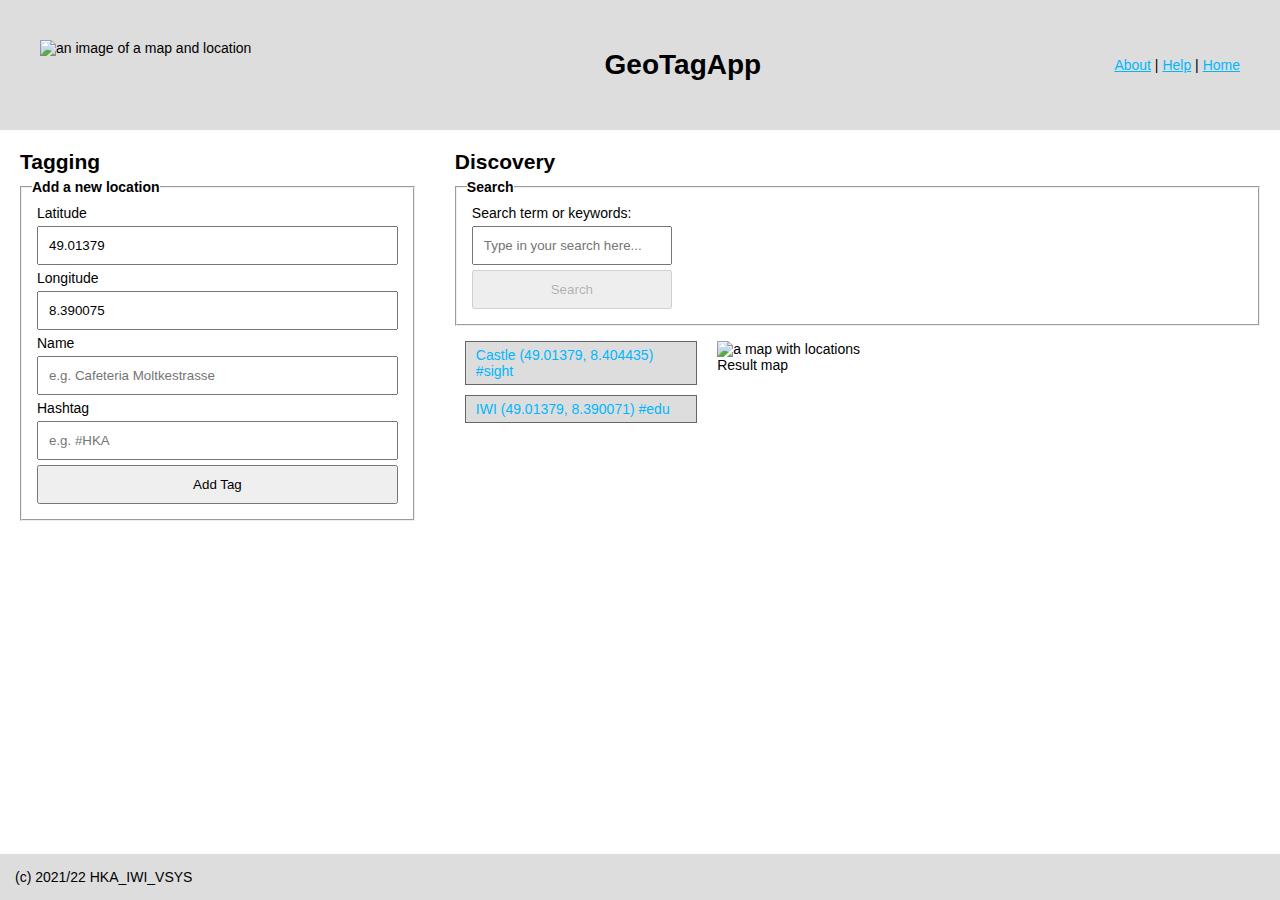
==== Aufgabe2/gta_v2/public/index.html @ 1da2edf0 "setup for A2" ====
<!DOCTYPE html>

<!-- File origin: VS1LAB A1a -->

<html lang="en">

<head>
    <meta charset="UTF-8">
    <meta name="viewport" content="width=device-width, initial-scale=1.0">
    <title>GeoTagApp</title>
    <link rel="stylesheet" href="./stylesheets/style.css" />
    <meta name="viewport" content="width=device-width, initial-scale=1.0">
</head>

<body>
    <header class="header">
        <img src="./images/location.png" class="header__image" alt="an image of a map and location">
        <h1 class="header__title">GeoTagApp</h1>
        <nav class="header__navigation">
            <a href="#">About</a> | <a href="#">Help</a> | <a href="/">Home</a>
        </nav>
    </header>

    <main class="main">
        <section class="main__tagging tagging col-4">
            <h2>Tagging</h2>

            <!-- ############### VS1Lab 1a Form 1 Start -->
            <form id="tag-form" action="/tagging" method="post">

                <!-- ... your code here ... -->
                <fieldset>
                    <legend>Add a new location</legend>
                    <label for="latitude">Latitude</label>
                    <input id="latitude" type="number" value="49.01379" readonly/>
                    <label for="longitude">Longitude</label>
                    <input id="longitude" type="number" value="8.390075" readonly/>
                    <label for="name">Name</label>
                    <input id="name" maxlength="10" placeholder="e.g. Cafeteria Moltkestrasse" required/>
                    <label for="hashtag">Hashtag</label>
                    <input id="hashtag" maxlength="11" placeholder="e.g. #HKA" pattern="#[a-zA-Z0-9]+"/>
                    <input type="submit" id="addButton" value="Add Tag"/>
                </fieldset>

            </form>
            <!-- ############### VS1Lab 1a Form 1 End -->

        </section>

        <section class="main__discovery discovery col-8">
            <h2 class="discovery__title">Discovery</h2>

            <!-- ############### VS1Lab 1a Form 2 Start -->
            <form class="discovery__search" id="discoveryFilterForm" action="/discovery" method="post">

                <!-- ... your code here ... -->
                <fieldset>
                    <legend>Search</legend>
                    <label for="searchterm">Search term or keywords:</label>
                    <input id="searchterm" placeholder="Type in your search here..."/>
                    <input type="hidden" id="searchLatitude"/>
                    <input type="hidden" id="searchLongitude"/>
                    <input type="submit" id="searchButton" value="Search" disabled>
                </fieldset>
            </form>
            <!-- ############### VS1Lab 1a Form 2 End -->

            <div class="discovery__wrapper">
                <div class="discovery__taglist col-4">
                    <ul class="discovery__results" id="discoveryResults">
                        <li>Castle (49.01379, 8.404435) #sight</li>
                        <li>IWI (49.01379, 8.390071) #edu</li>
                    </ul>
                </div>

                <div class="discovery__map col-8">
                    <img src="./images/mapview.jpg" alt="a map with locations" id="mapView" />
                    <span>Result map</span>
                </div>
            </div>
        </section>

    </main>

    <footer class="footer">
        <span>(c) 2021/22 HKA_IWI_VSYS</span>
    </footer>
    
    <!-- Load JavaScripts
    ================================================== -->
    <!-- Placed at the end of the document so the pages load faster -->
    <script src="./javascripts/geotagging.js"></script>
</body>

</html>
---- Aufgabe2/gta_v2/public/stylesheets/style.css ----
/*
  File origin: VS1LAB A1b  

  CSS style is BEM. Classes used for CSS, IDs for JavaScript querying (future use).
  CSS variables used for clarity and themability (e.g. through SSR). 
  Inherited box sizing used for ease of including 3rd party content-box components.
*/

/* Global styling */

html {
  box-sizing: border-box;
}

* {
  margin: 0;
  padding: 0;

  /* This approach prevents issues with 3rd party content-box components */
  box-sizing: inherit;
}


/* Variables (example: see declaration for "a" below) */

:root {
  --link-color: #00B7FF;
  --background-color: #efefef;
  --border-color: #cdcdcd;
  --gray-color: #666;
}


/* HTML element styles */

body {
  font: 14px "Lucida Grande", Helvetica, Arial, sans-serif;
  display: flex;
  flex-direction: column;
  min-height: 100vh;
}

a {
  color: var(--link-color);
}

/* ### TODO ### Styles for other HTML elements */

/* ... your code here ... */
input{
  margin: 5px;
  padding: 10px;
  display: block;
}

label{
  margin: 5px;
}

legend {
  font-weight: bold;
}

fieldset {
  padding: 10px;
  margin: 5px 0px;
}



/* Grid styles (no changes required) */

.row {
  width: 100%;
  display: flex;
  justify-content: space-between;
  flex: 1;
}

.col-1 {
  width: calc(8.33% - 1rem);
}

.col-2 {
  width: calc(16.66% - 1rem);
}

.col-3 {
  width: calc(25% - 1rem);
}

.col-4 {
  width: calc(33.33% - 1rem);
}

.col-5 {
  width: calc(41.66% - 1rem);
}

.col-6 {
  width: calc(50% - 1rem);
}

.col-7 {
  width: calc(58.33% - 1rem);
}

.col-8 {
  width: calc(66.66% - 1rem);
}

.col-9 {
  width: calc(75% - 1rem);
}

.col-10 {
  width: calc(83.33% - 1rem);
}

.col-11 {
  width: calc(91.66% - 1rem);
}

.col-12 {
  width: calc(100% - 1rem);
}


/* ### TODO ### Styles for Header Component */

/* ... your code here ... */
.row {
  padding: 10px;
  align-items: center;
}
.header{
  background-color: #dddddd;
  padding: 40px;
  display: flex;
  flex-direction: row;
  justify-content: space-between;
  align-items: center;
}
.header__image {
  height: 50px;
  float: left;
}

.header__title {
  text-align: center;
}

.header__navigation {
  float: right;
}

/* ### TODO ### Styles for Main Component */

/* ... your code here ... */
.main {
  display: flex;
  flex-direction: row;
  justify-content: center;
}

/* ### TODO ### Styles for Tagging component */

/* ... your code here ... */
.tagging {
  display: flex;
  margin: 20px;
  flex-direction: column;
}

.tagging input {
  width: calc(100% - 10px);
}


/* ### TODO ### Styles for Discovery component */

/* ... your code here ... */
.discovery {
  display: flex;
  margin: 20px;
  flex-direction: column;
}

.discovery__search input {
  width: 200px;
}

.discovery__wrapper {
  display: flex;
  flex-direction: row;
}

.discovery__results li {
  color: #00B7FF;
  margin: 10px;
  padding: 5px 10px;
  border: 1px solid #666666;
  background-color: #dddddd;
  list-style: none;
}

.discovery__map {
  display: flex;
  margin: 10px 10px 25px 10px;
  flex-direction: column;
}



/* ### TODO ### Styles for Footer Component */

/* ... your code here ... */
.footer {
  padding: 15px;
  background-color: #dddddd;
  position: fixed;
  bottom: 0px;
  width: 100%;
}

/* ### TODO ### Media Queries */

/* ... your code here ... */
@media screen and (max-width: 1000px) {

  [class *= "col-"] {
    width: calc(100% - 2rem);
  }
  .main {
    flex-direction: column;
  }
  .header {
    flex-direction: column;
  }
  .discovery__wrapper {
    flex-direction: column;
  }
  .discovery__search input {
    width: calc(100% - 10px);
  }
  .discovery__map {
    width: calc(100%);
    margin: 0px 0px 0px 0px;
  }

  .discovery__taglist {
    width: calc(100%);
    padding: 5px 0px;
    margin: 0px;
  }

  .discovery__results li{
    margin: 10px 0px 10px 0px;
  }

}
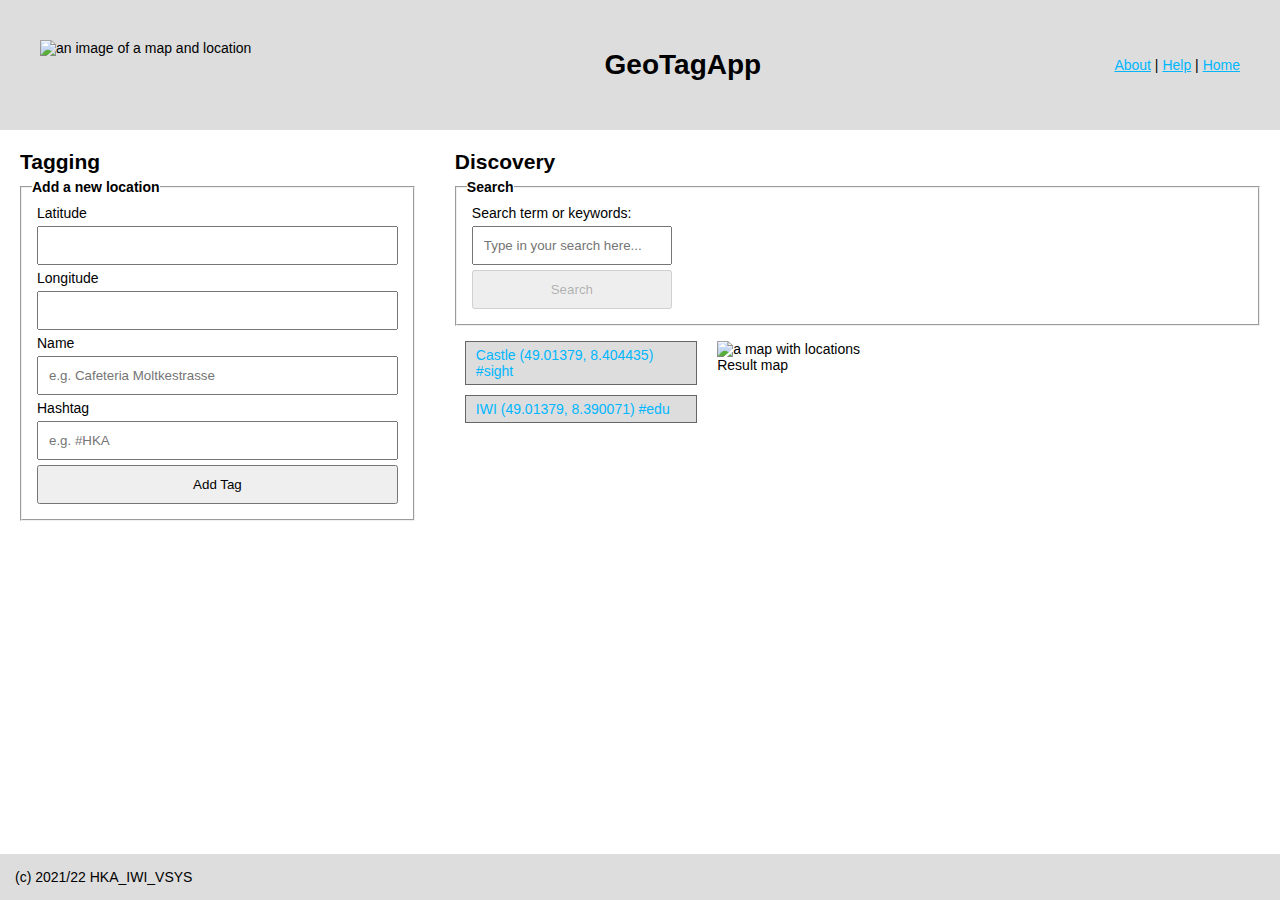
==== commit e5a644cf: "add A2.1" ====
--- a/Aufgabe2/gta_v2/public/index.html
+++ b/Aufgabe2/gta_v2/public/index.html
@@ -32,9 +32,9 @@
                 <fieldset>
                     <legend>Add a new location</legend>
                     <label for="latitude">Latitude</label>
-                    <input id="latitude" type="number" value="49.01379" readonly/>
+                    <input id="latitude" type="number" value="NOT SET" readonly/>
                     <label for="longitude">Longitude</label>
-                    <input id="longitude" type="number" value="8.390075" readonly/>
+                    <input id="longitude" type="number" value="NOT SET" readonly/>
                     <label for="name">Name</label>
                     <input id="name" maxlength="10" placeholder="e.g. Cafeteria Moltkestrasse" required/>
                     <label for="hashtag">Hashtag</label>
